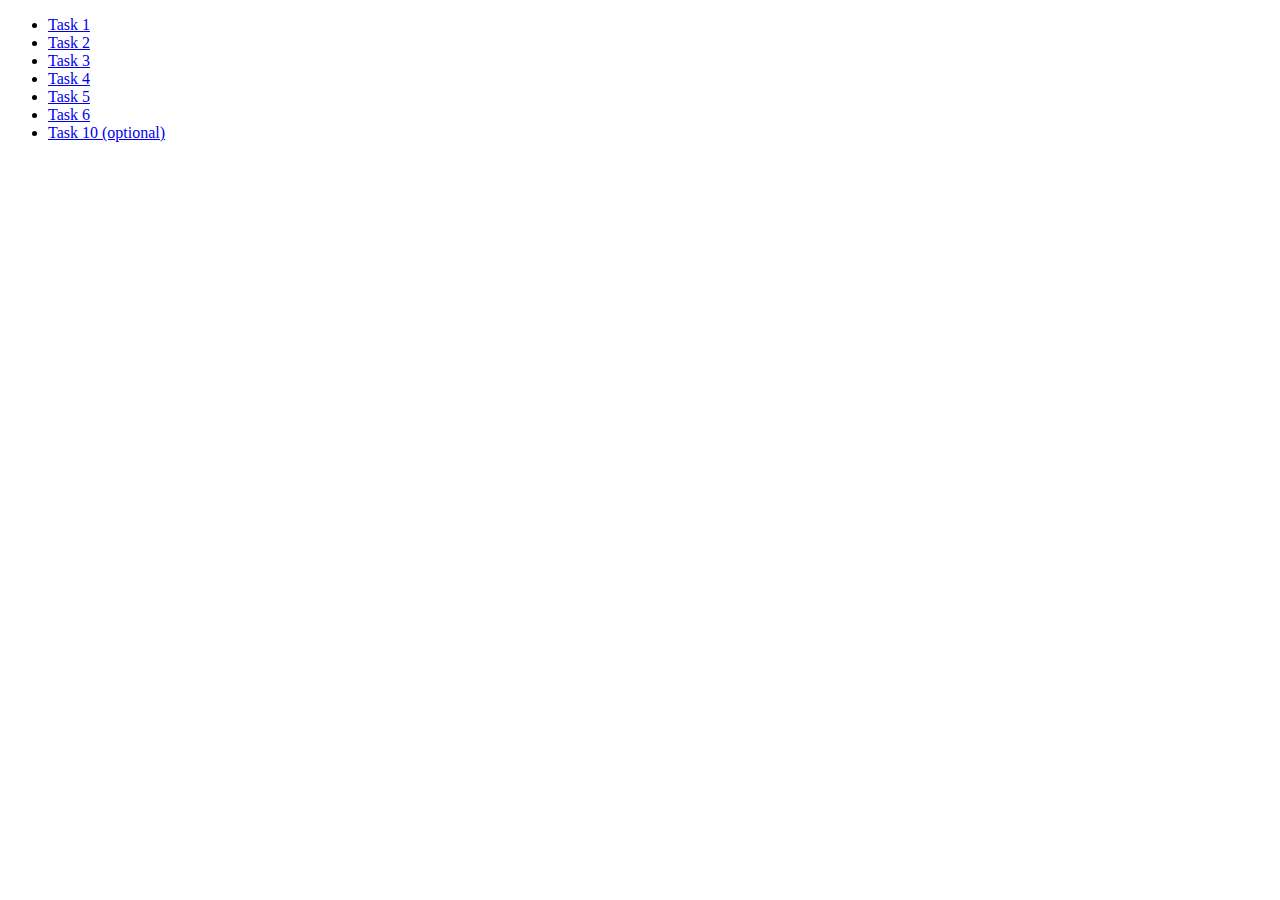
==== index.html @ 63a6183b "Update index.html" ====
<!DOCTYPE html>
<html lang="ru">
  <head>
    <meta charset="UTF-8" />
    <meta
      http-equiv="X-UA-Compatible"
      content="IE=edge" />
    <meta
      name="viewport"
      content="width=device-width, initial-scale=1.0" />
    <title>DOM + Events</title>
    <link
      rel="stylesheet"
      href="css/common.css" />
  </head>
  <body>
    <ul>
      <li><a href="src/task-01.html">Task 1</a></li>
      <li><a href="src/task-02.html">Task 2</a></li>
      <li><a href="src/task-03.html">Task 3</a></li>
      <li><a href="src/task-04.html">Task 4</a></li>
      <li><a href="src/task-05.html">Task 5</a></li>
      <li><a href="src/task-06.html">Task 6</a></li>
      <li><a href="src/task-10.html">Task 10 (optional)</a></li>
    </ul>
  </body>
</html>
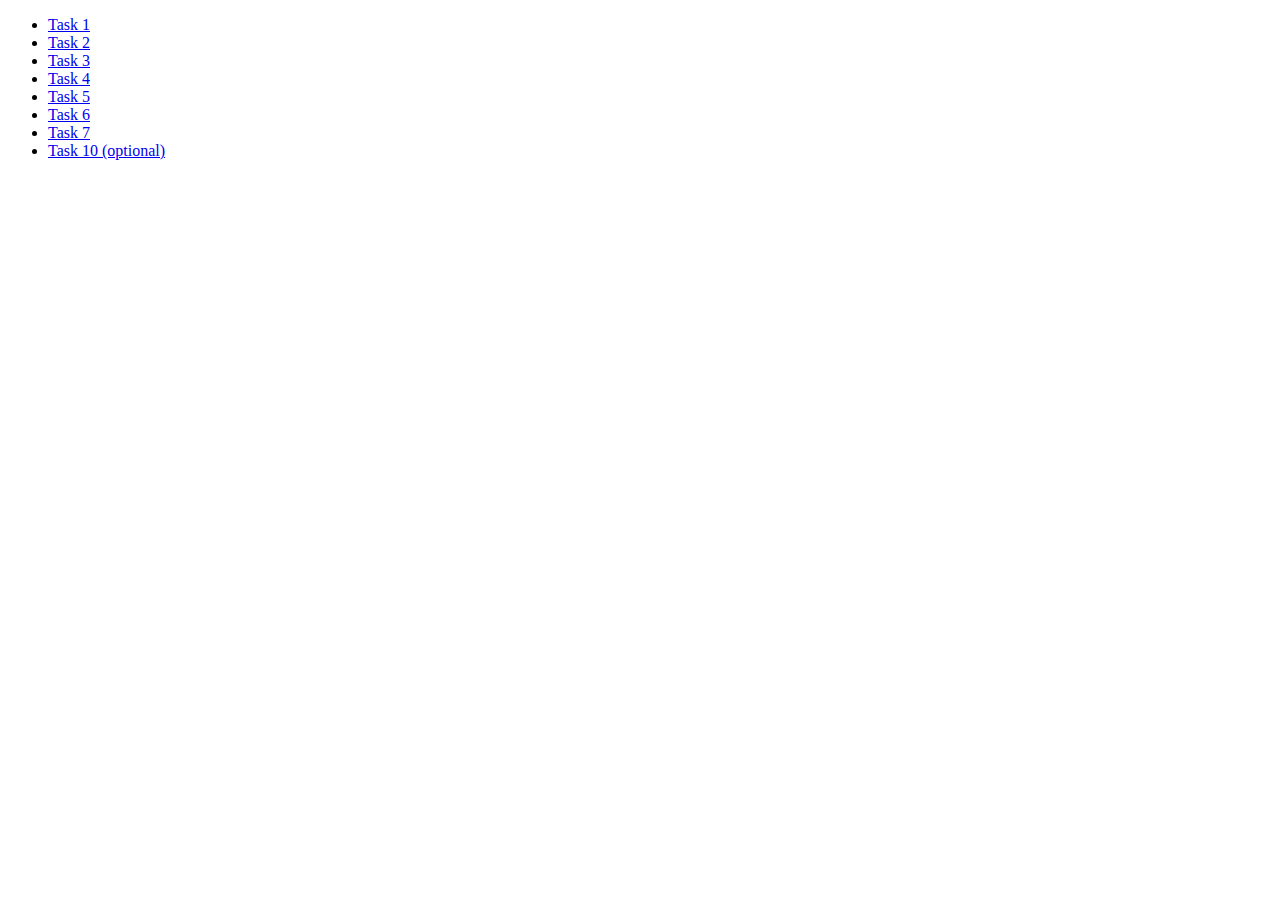
==== commit fffb7e34: "Update index.html" ====
--- a/index.html
+++ b/index.html
@@ -21,6 +21,7 @@
       <li><a href="src/task-04.html">Task 4</a></li>
       <li><a href="src/task-05.html">Task 5</a></li>
       <li><a href="src/task-06.html">Task 6</a></li>
+      <li><a href="src/task-07.html">Task 7</a></li>
       <li><a href="src/task-10.html">Task 10 (optional)</a></li>
     </ul>
   </body>
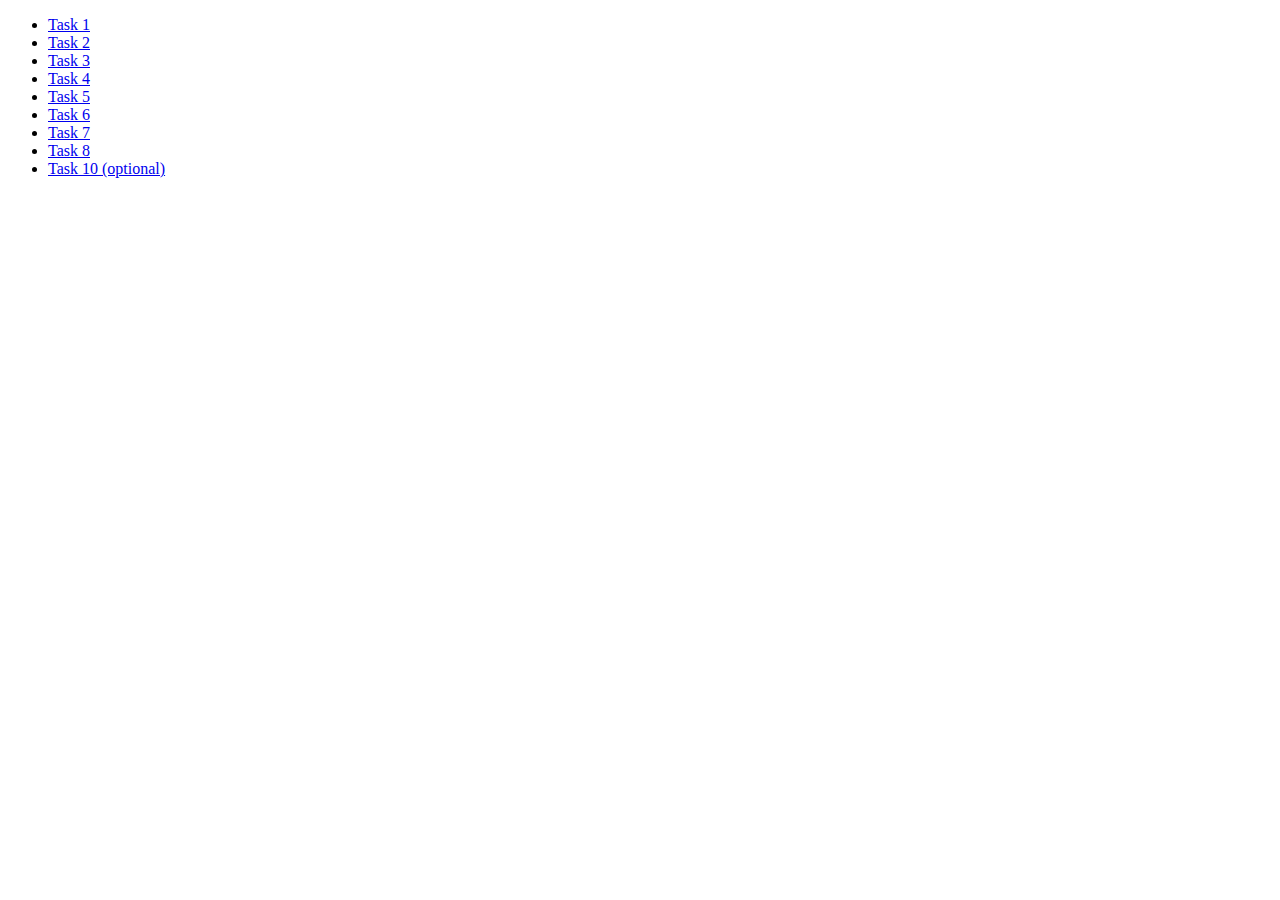
==== commit 46e4204e: "Update index.html" ====
--- a/index.html
+++ b/index.html
@@ -22,6 +22,7 @@
       <li><a href="src/task-05.html">Task 5</a></li>
       <li><a href="src/task-06.html">Task 6</a></li>
       <li><a href="src/task-07.html">Task 7</a></li>
+      <li><a href="src/task-08.html">Task 8</a></li>
       <li><a href="src/task-10.html">Task 10 (optional)</a></li>
     </ul>
   </body>
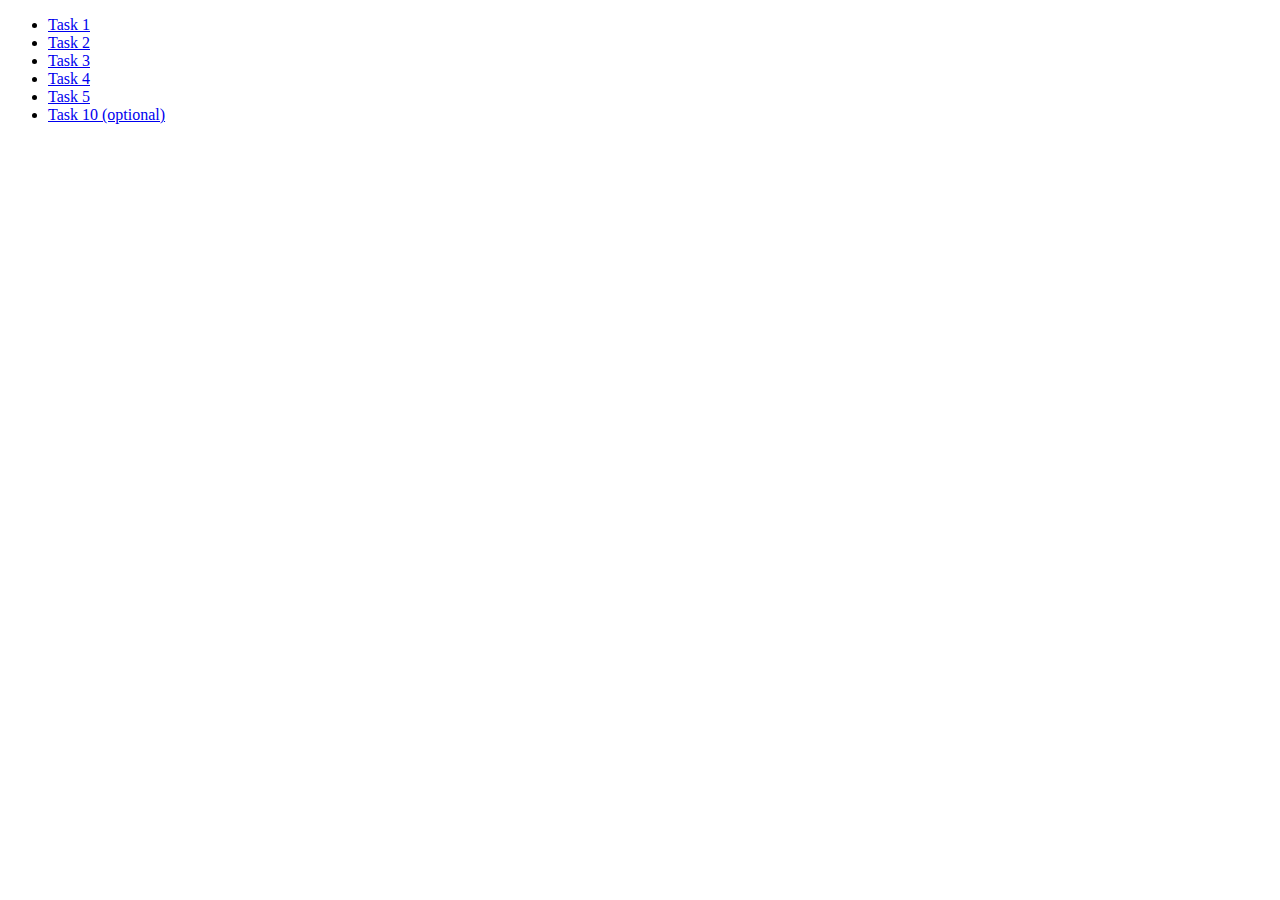
==== commit 10c95ca3: "Update index.html" ====
--- a/index.html
+++ b/index.html
@@ -20,9 +20,6 @@
       <li><a href="src/task-03.html">Task 3</a></li>
       <li><a href="src/task-04.html">Task 4</a></li>
       <li><a href="src/task-05.html">Task 5</a></li>
-      <li><a href="src/task-06.html">Task 6</a></li>
-      <li><a href="src/task-07.html">Task 7</a></li>
-      <li><a href="src/task-08.html">Task 8</a></li>
       <li><a href="src/task-10.html">Task 10 (optional)</a></li>
     </ul>
   </body>
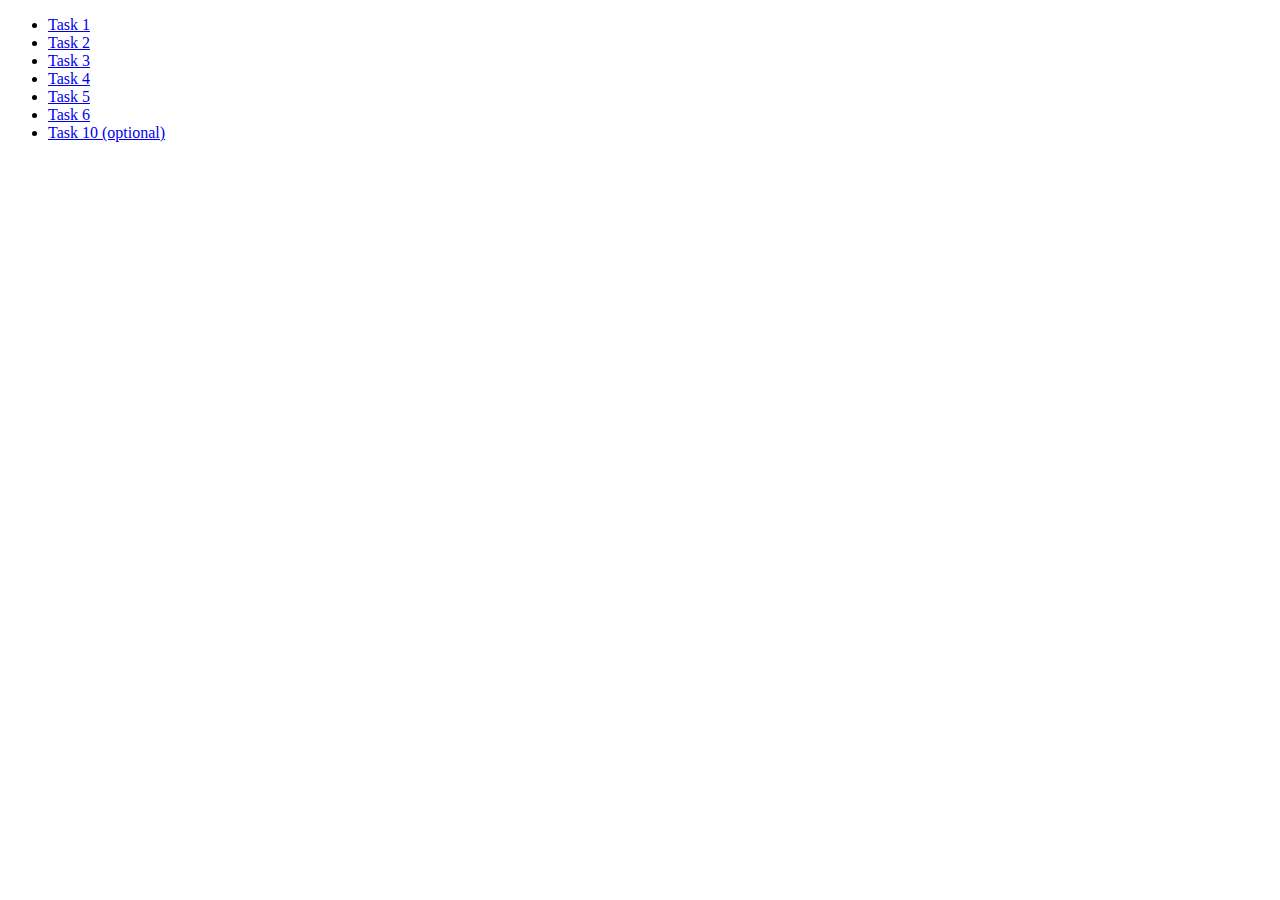
==== commit 141eaab7: "Update index.html" ====
--- a/index.html
+++ b/index.html
@@ -20,6 +20,7 @@
       <li><a href="src/task-03.html">Task 3</a></li>
       <li><a href="src/task-04.html">Task 4</a></li>
       <li><a href="src/task-05.html">Task 5</a></li>
+      <li><a href="src/task-06.html">Task 6</a></li>
       <li><a href="src/task-10.html">Task 10 (optional)</a></li>
     </ul>
   </body>
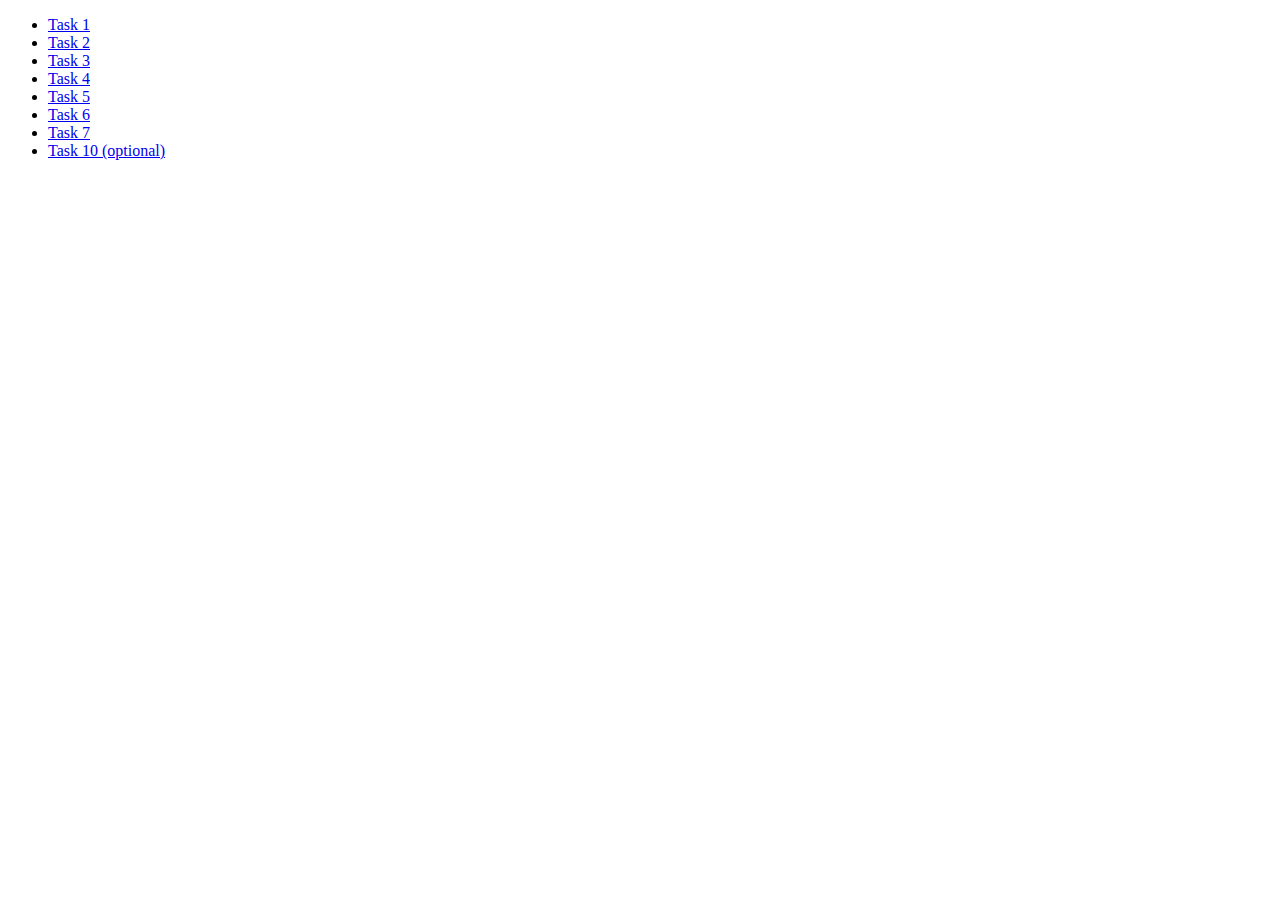
==== commit 612b2d99: "Update index.html" ====
--- a/index.html
+++ b/index.html
@@ -21,6 +21,7 @@
       <li><a href="src/task-04.html">Task 4</a></li>
       <li><a href="src/task-05.html">Task 5</a></li>
       <li><a href="src/task-06.html">Task 6</a></li>
+      <li><a href="src/task-07.html">Task 7</a></li>
       <li><a href="src/task-10.html">Task 10 (optional)</a></li>
     </ul>
   </body>
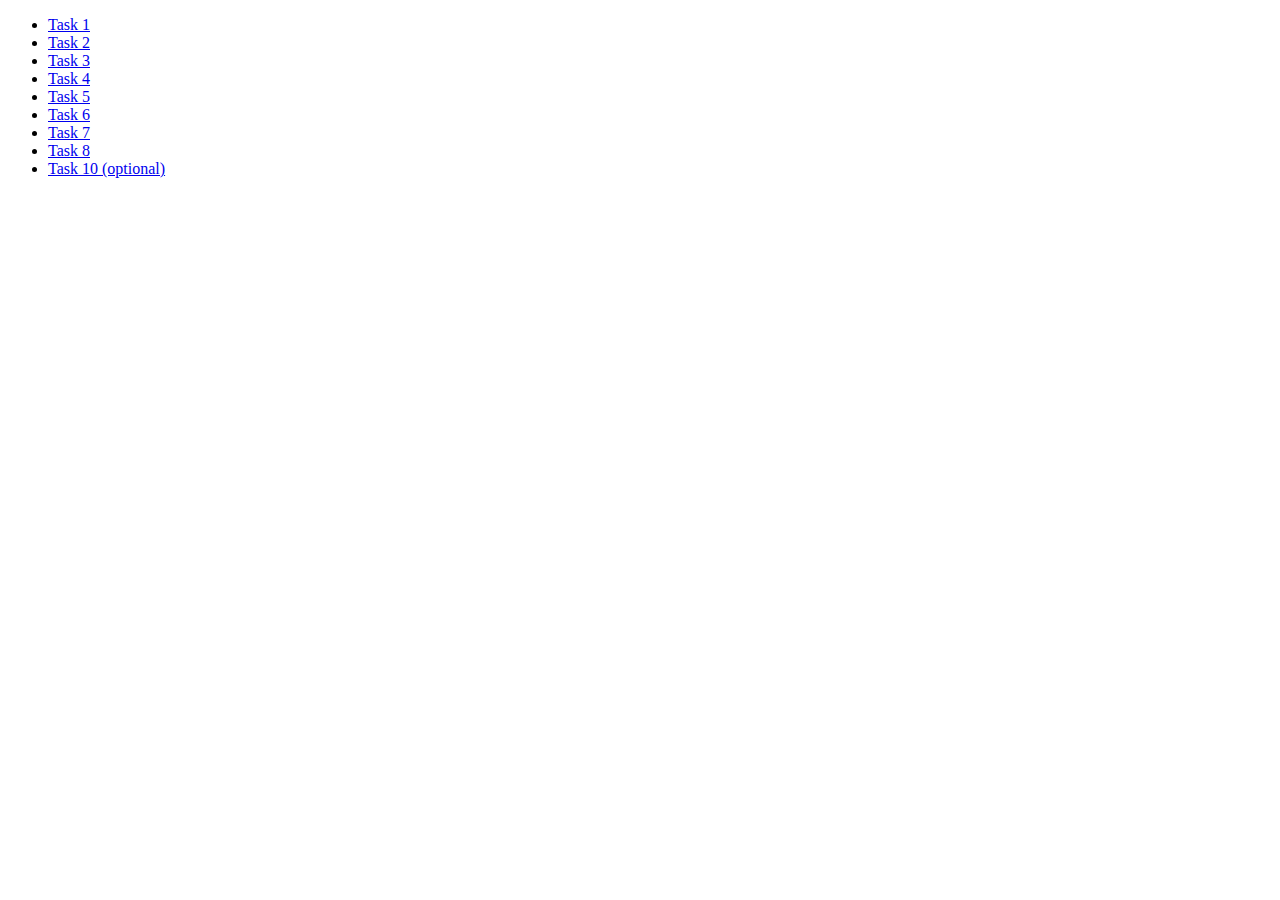
==== commit db851e29: "Update index.html" ====
--- a/index.html
+++ b/index.html
@@ -22,6 +22,7 @@
       <li><a href="src/task-05.html">Task 5</a></li>
       <li><a href="src/task-06.html">Task 6</a></li>
       <li><a href="src/task-07.html">Task 7</a></li>
+      <li><a href="src/task-08.html">Task 8</a></li>
       <li><a href="src/task-10.html">Task 10 (optional)</a></li>
     </ul>
   </body>
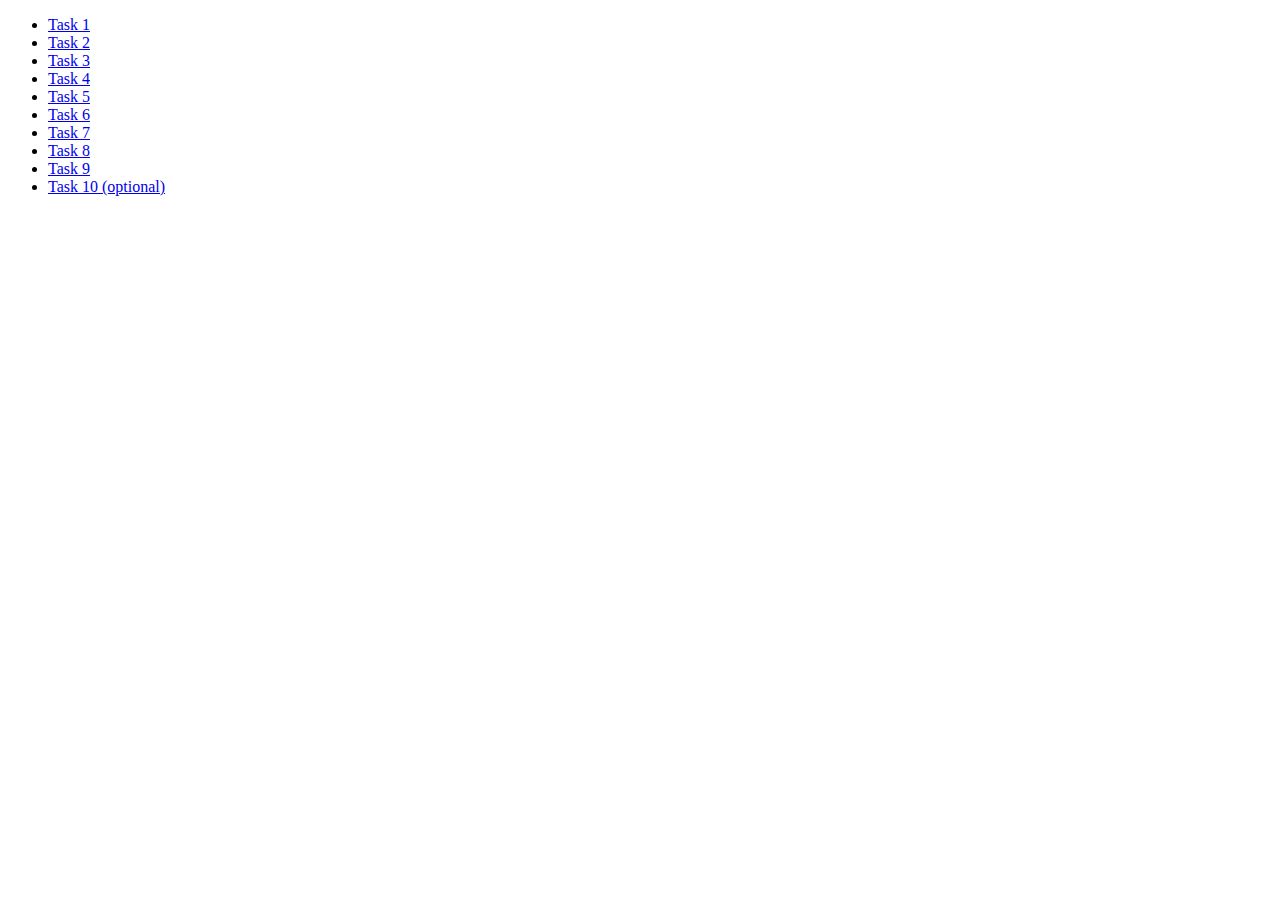
==== commit 78d1aa3d: "Update index.html" ====
--- a/index.html
+++ b/index.html
@@ -23,6 +23,7 @@
       <li><a href="src/task-06.html">Task 6</a></li>
       <li><a href="src/task-07.html">Task 7</a></li>
       <li><a href="src/task-08.html">Task 8</a></li>
+      <li><a href="src/task-09.html">Task 9</a></li>
       <li><a href="src/task-10.html">Task 10 (optional)</a></li>
     </ul>
   </body>
